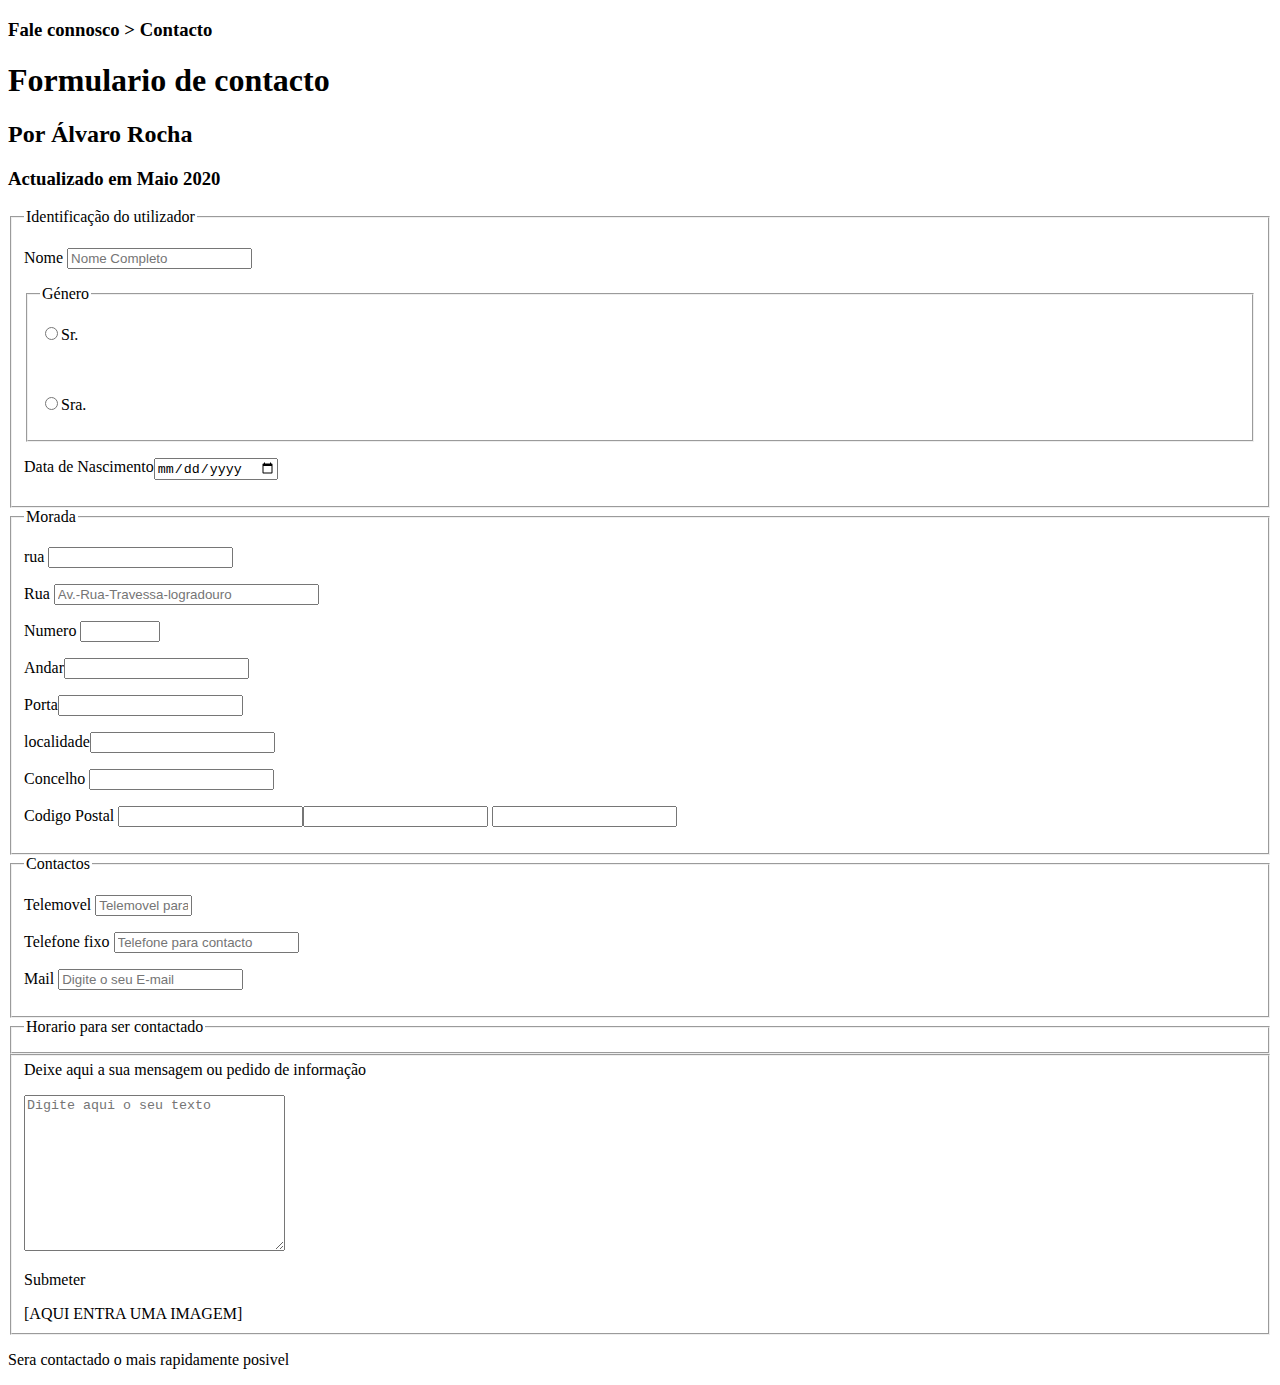
==== Pagina_WTEM/Formulario.html @ c1aca69d "PAGINA FORMULARIO" ====
<!DOCTYPE html>
<html lang="pt-br">
<head>
    <meta charset="UTF-8">
    <meta name="viewport" content="width=device-width, initial-scale=1.0">
    <title>Teste formulário empresa  WTEM </title>
</head>
<body>

    <section id="Formulario">
        <article id="noticia-principal">

           <header id="cabecalho-noticia">
               <hgroup>
                 <h3> Fale connosco > Contacto</h3>
                 <h1> Formulario de contacto</h1>
                 <h2> Por Álvaro Rocha</h2>
                 <h3 class="direita"> Actualizado em Maio 2020</h3>
              </hgroup>
           </header>
    

    <form method="POST" action="mailto:ALVARO.ROCHA@wtem-energias.com.pt">

    <fieldset id="utilizador"><legend> Identificação do utilizador</legend>
      <p> <label for="cNome"> Nome </label><input type="text" name="tNome" id="cNome" size="20" maxlength="40" placeholder="Nome Completo"></p> 
      <fieldset id="sexo"><legend>Género</legend> 
        <p><input type="radio" name="tSexo" id="cMasc"><label for=""><label for="cMasc">Sr.</label></p> <br>
        <p><input type="radio" name="tSexo" id="cFem"><label for="cFem">Sra.</label> </p>
      </fieldset> 
      <p><label for="cNasc">Data de Nascimento</label><input type="date" name="tNasc" id="cNasc" placeholder="dd/mm/yyyy"></p>  
      </fieldset>

    <fieldset><legend>Morada</legend> 
      <p><label for="cMor">rua </label><input type="text" name="tMor" id="cMor"></p> 
      <p><label for="">Rua</label> <input type="text" name="tRua" id="cRua"size="30"maxlength="40" placeholder="Av.-Rua-Travessa-logradouro"></p>
      <p><label for="cNum">Numero</label>  <input type="number" name="tNum" id="cNum" min="0" max="99999"></p>
      <p><label for="cAnd">Andar</label><input type="text" name="tAnd" id="cAnd"></p>
      <p><label for="cPort">Porta</label><input type="text" name="tPort" id="cPort"></p>
      <p><label for="cLocal">localidade</label><input type="text" name="tLocal" id="cLocal"></p> 
      <p><label for="cConc"></label> Concelho <input type="text" name="tConc" id="cConc"></p> 
      <p><label for="cCp"></label> Codigo Postal <input type="number" name="4Cp" id="cCp" size="4" maxlength="4"><input type="number" name="3Cp" id="cCp" size="3"maxlength="3"> <input type="text" name="" id="cCp"></p> 
       </fieldset>

     <fieldset><legend>Contactos</legend> 
      <p><label for="cTelm"></label> Telemovel <input type="tel" name="tTelm" id="cTelm" size="9" placeholder="Telemovel para contacto"></p>  
      <p>Telefone fixo <input type="telf" name="tTelcTelf" id="9" placeholder="Telefone para contacto"></p>  
      <p><label for="cMail">Mail</label>  <input type="email" name="tMail" id="cMail" size="20" maxlength="40" placeholder="Digite o seu E-mail"></p> 
     </fieldset> 

    <fieldset><legend>Horario para ser contactado</legend> </fieldset> 
      <fieldset>Deixe aqui a sua mensagem ou pedido de informação
      <p><label for="cMsg"></label>  <textarea name="tMsg" id="cMsg" cols="30" rows="10" placeholder="Digite aqui o seu texto"></textarea></p>

      <p> Submeter</p>
       [AQUI ENTRA UMA IMAGEM]
    </fieldset> 
    </form>
    
    <p> Sera contactado o mais rapidamente posivel</p>
</article>
</section>
</body>
</html>
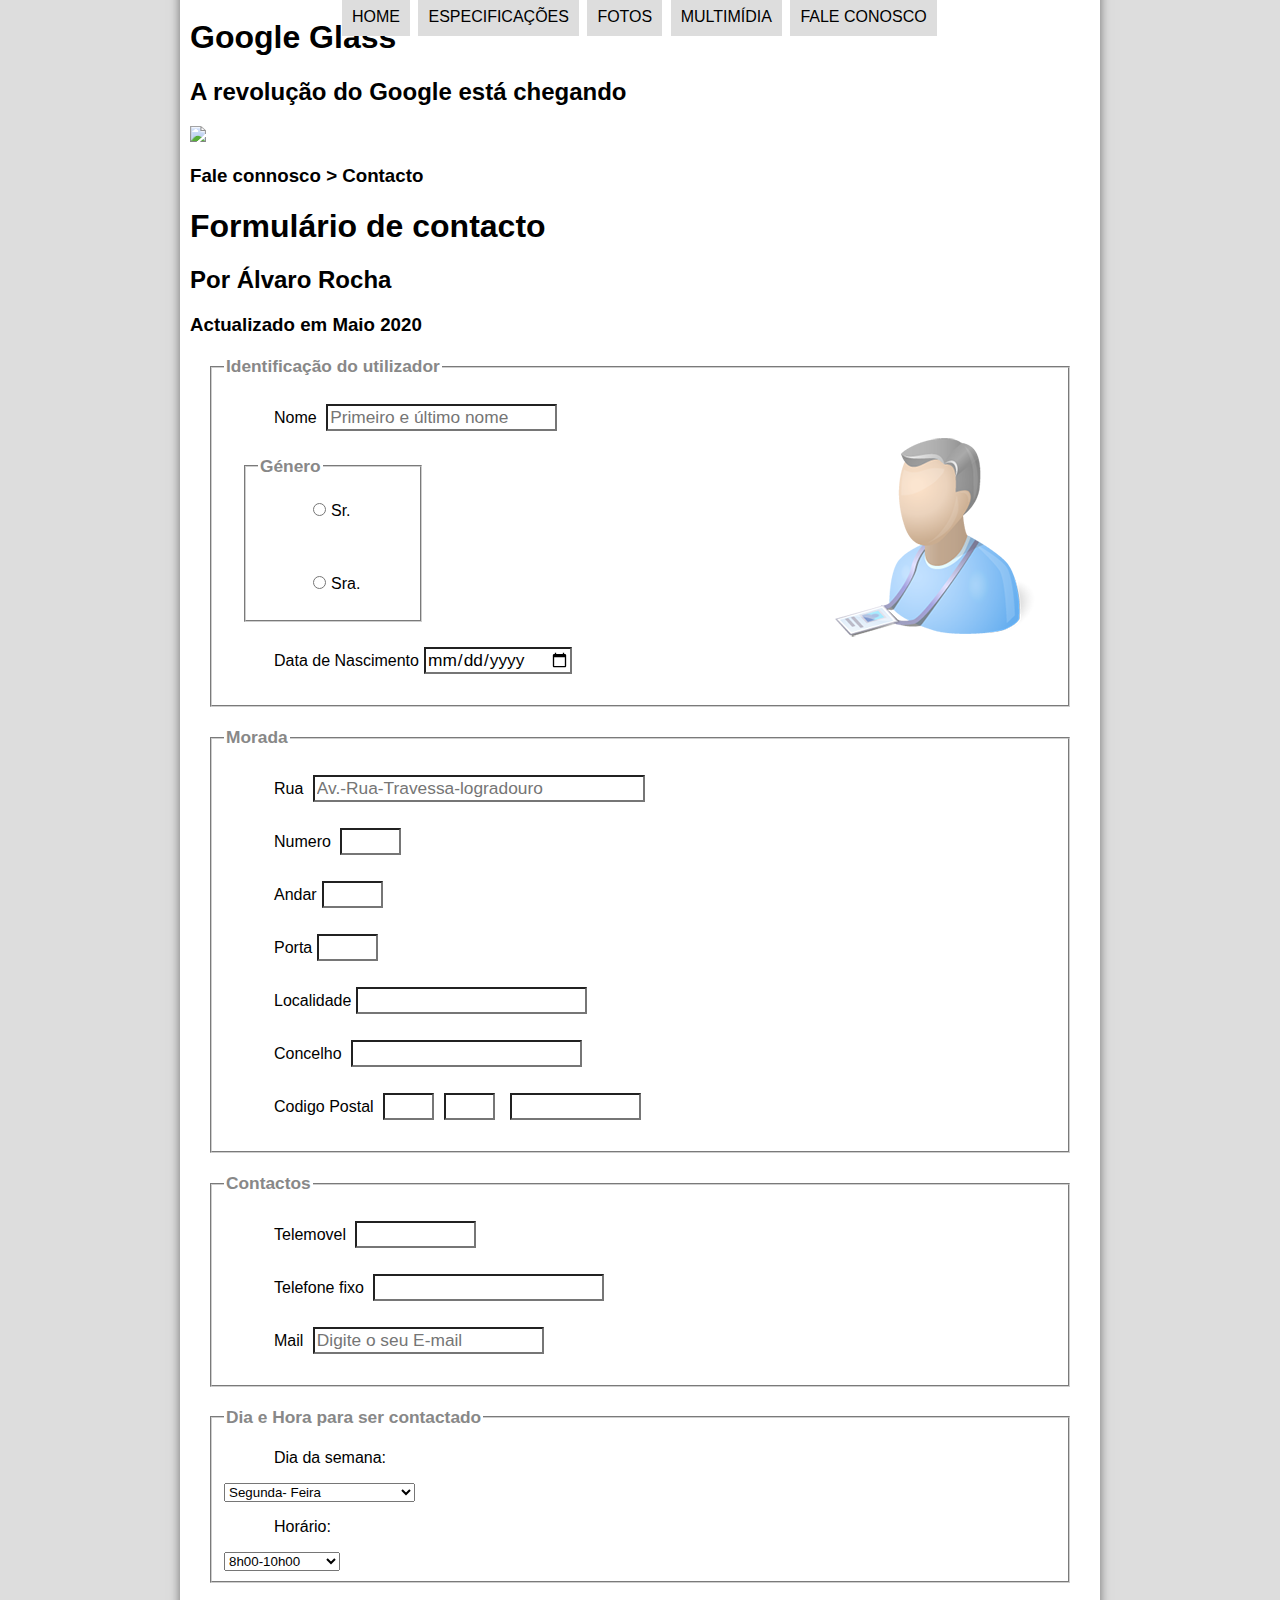
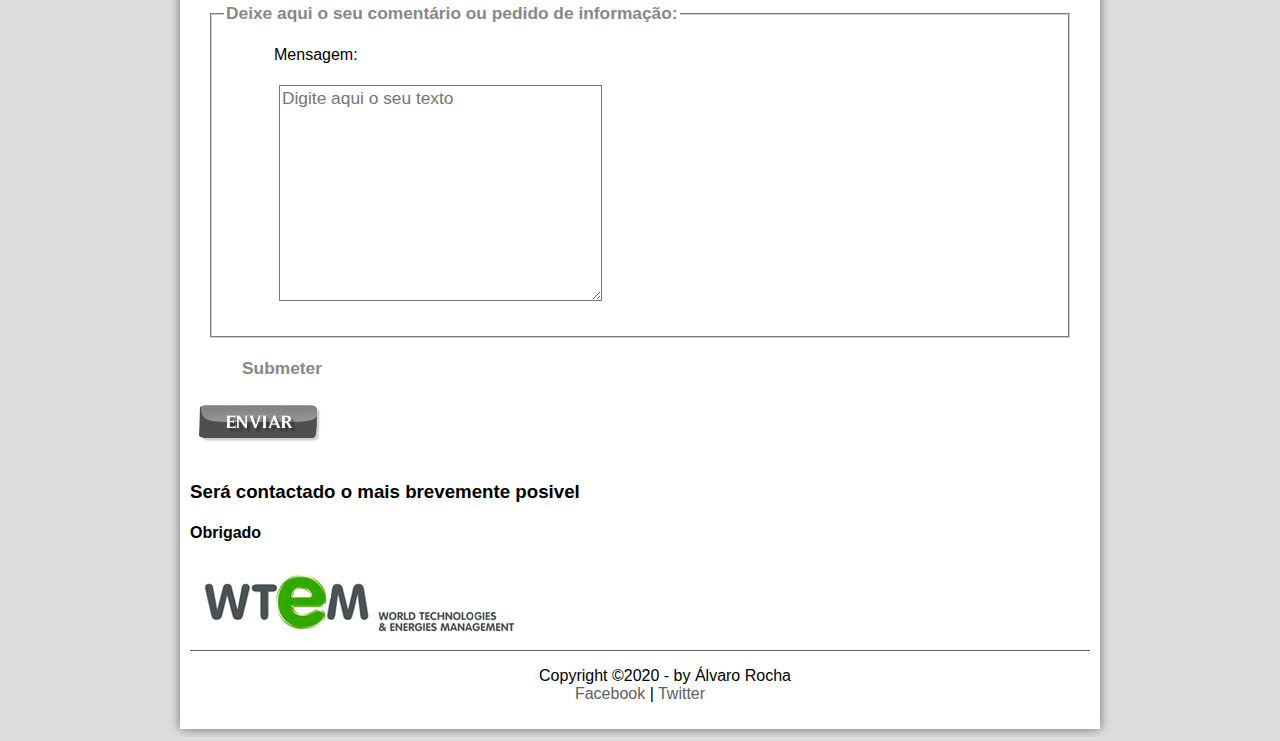
==== commit 2d4ec1bc: "ALTERAÇÕES" ====
--- a/Pagina_WTEM/Formulario.html
+++ b/Pagina_WTEM/Formulario.html
@@ -4,16 +4,38 @@
     <meta charset="UTF-8">
     <meta name="viewport" content="width=device-width, initial-scale=1.0">
     <title>Teste formulário empresa  WTEM </title>
+    <link rel="stylesheet" type="text/css" href="_css/estilo_wtem.css"> 
+    <link rel="stylesheet" type="text/css" href="_css/form.css">
 </head>
 <body>
+  <div id="interface">           
 
-    <section id="Formulario">
+    <header id="cabeçalho">       
+    <hgroup>                           
+    <h1>Google Glass</h1> 
+    <h2>A revolução do Google está chegando</h2>
+    </hgroup>
+
+     <img id="icone" src="_imagens\glass-oculos-preto-peq.png"> 
+    <nav id="menu">               
+        <h1>Menu Principal </h1>
+        <ul>                  
+               <li onmouseover="mudaFoto('_imagens/home.png')" onmouseout="mudaFoto('_imagens/contato.png')"><a href="index.html">Home</a></li> 
+               <li onmouseover="mudaFoto('_imagens/especificacoes.png')" onmouseout="mudaFoto('_imagens/contato.png')" > <a href="specs.html"> Especificações</a></li>
+               <li onmouseover="mudaFoto('_imagens/fotos.png')" onmouseout="mudaFoto('_imagens/contato.png')"><a href="fotos.html"> Fotos</a></li>
+               <li onmouseover="mudaFoto('_imagens/multimidia.png')" onmouseout="mudaFoto('_imagens/contato.png')"><a href="multimidia.html"> Multimídia</a></li> 
+               <li onmouseover="mudaFoto('_imagens/contato.png')" onmouseout="mudaFoto('_imagens/contato.png')"><a href="fale-conosco.html">Fale conosco</a> </li> 
+        </ul>
+    </nav>
+    </header>
+
+    <section id="corpo-full">
         <article id="noticia-principal">
 
            <header id="cabecalho-noticia">
                <hgroup>
                  <h3> Fale connosco > Contacto</h3>
-                 <h1> Formulario de contacto</h1>
+                 <h1> Formulário de contacto</h1>
                  <h2> Por Álvaro Rocha</h2>
                  <h3 class="direita"> Actualizado em Maio 2020</h3>
               </hgroup>
@@ -23,7 +45,7 @@
     <form method="POST" action="mailto:ALVARO.ROCHA@wtem-energias.com.pt">
 
     <fieldset id="utilizador"><legend> Identificação do utilizador</legend>
-      <p> <label for="cNome"> Nome </label><input type="text" name="tNome" id="cNome" size="20" maxlength="40" placeholder="Nome Completo"></p> 
+      <p> <label for="cNome"> Nome </label><input type="text" name="tNome" id="cNome" size="20" maxlength="40" placeholder="Primeiro e último nome"></p> 
       <fieldset id="sexo"><legend>Género</legend> 
         <p><input type="radio" name="tSexo" id="cMasc"><label for=""><label for="cMasc">Sr.</label></p> <br>
         <p><input type="radio" name="tSexo" id="cFem"><label for="cFem">Sra.</label> </p>
@@ -31,34 +53,68 @@
       <p><label for="cNasc">Data de Nascimento</label><input type="date" name="tNasc" id="cNasc" placeholder="dd/mm/yyyy"></p>  
       </fieldset>
 
-    <fieldset><legend>Morada</legend> 
-      <p><label for="cMor">rua </label><input type="text" name="tMor" id="cMor"></p> 
+    <fieldset><legend>Morada </legend> 
       <p><label for="">Rua</label> <input type="text" name="tRua" id="cRua"size="30"maxlength="40" placeholder="Av.-Rua-Travessa-logradouro"></p>
-      <p><label for="cNum">Numero</label>  <input type="number" name="tNum" id="cNum" min="0" max="99999"></p>
-      <p><label for="cAnd">Andar</label><input type="text" name="tAnd" id="cAnd"></p>
-      <p><label for="cPort">Porta</label><input type="text" name="tPort" id="cPort"></p>
-      <p><label for="cLocal">localidade</label><input type="text" name="tLocal" id="cLocal"></p> 
+      <p><label for="cNum">Numero</label>  <input type="text" name="tNum" id="cNum" size="3" min="0" max="99999"></p>
+      <p><label for="cAnd">Andar</label><input type="text" name="tAnd" id="cAnd" size="3"></p>
+      <p><label for="cPort">Porta</label><input type="text" name="tPort" id="cPort" size="3"></p>
+      <p><label for="cLocal">Localidade</label><input type="text" name="tLocal" id="cLocal"></p> 
       <p><label for="cConc"></label> Concelho <input type="text" name="tConc" id="cConc"></p> 
-      <p><label for="cCp"></label> Codigo Postal <input type="number" name="4Cp" id="cCp" size="4" maxlength="4"><input type="number" name="3Cp" id="cCp" size="3"maxlength="3"> <input type="text" name="" id="cCp"></p> 
+      <p><label for="cCp"></label> Codigo Postal <input type="text" name="4Cp" id="cCp" size="2" maxlength="4"><input type="text" name="3Cp" id="cCp" size="2"maxlength="3"> <input type="text" name="" id="cCp" size="10"></p> 
        </fieldset>
 
      <fieldset><legend>Contactos</legend> 
-      <p><label for="cTelm"></label> Telemovel <input type="tel" name="tTelm" id="cTelm" size="9" placeholder="Telemovel para contacto"></p>  
-      <p>Telefone fixo <input type="telf" name="tTelcTelf" id="9" placeholder="Telefone para contacto"></p>  
+      <p><label for="cTelm"></label> Telemovel <input type="tel" name="tTelm" id="cTelm" size="9" ></p>  
+      <p>Telefone fixo <input type="telf" name="tTelcTelf" id="9" ></p>  
       <p><label for="cMail">Mail</label>  <input type="email" name="tMail" id="cMail" size="20" maxlength="40" placeholder="Digite o seu E-mail"></p> 
      </fieldset> 
 
-    <fieldset><legend>Horario para ser contactado</legend> </fieldset> 
-      <fieldset>Deixe aqui a sua mensagem ou pedido de informação
+    <fieldset><legend>Dia e Hora para ser contactado</legend> 
+
+      <p><label for="cDs">Dia da semana:</label></p>
+      <select name="tDs" id="cDs">
+      <p><optgroup label="Dia da semana:"></p>
+        <option value="2">Segunda- Feira</option>
+        <option value="3">Terça-Feira</option>
+        <option value="4">Quarta-Feira</option>
+        <option value="5">Quinta-Feira</option>
+        <option value="6">Sexta-Feira</option>
+        <option value="fs">Durante o Fim de semana</option>
+      </optgroup> 
+      </select>
+
+    <p><label for="cHor">Horário:</label></p>
+    <select name="tHor" id="cHor">
+     <p><optgroup label="Horário:"></p>
+       <option value="m1">8h00-10h00</option>
+       <option value="m2">10h00-12h00</option>
+       <option value="t1">14h00-16h00</option>
+       <option value="t2">16h00-18h00</option>
+       <option value="pl">Pós-Laboral</option>
+    </optgroup>
+    </select>
+
+   </fieldset>
+
+      <fieldset><legend>Deixe aqui o seu comentário ou pedido de informação:</legend> 
+        <p><label for="cMsg">Mensagem:</label> </p>
       <p><label for="cMsg"></label>  <textarea name="tMsg" id="cMsg" cols="30" rows="10" placeholder="Digite aqui o seu texto"></textarea></p>
+    </fieldset> 
 
-      <p> Submeter</p>
-       [AQUI ENTRA UMA IMAGEM]
-    </fieldset> 
+      <p><legend>Submeter</legend> </p>
+      <input type="image" src="_imagens/botao-enviar.png"  name="tImagem" alt="Botão enviar">
+       <h3> Será contactado o mais brevemente posivel</h3>
+       <h4>Obrigado</h4>
+       <input id="logo" type="image" src="_imagens/logo6_wtem.png">
+    
     </form>
-    
-    <p> Sera contactado o mais rapidamente posivel</p>
 </article>
 </section>
+
+<footer id="rodape">  
+  <p> Copyright &copy;2020 - by Álvaro Rocha <br/> <a href="http://www.wtem-energias.com.pt/index.html" target="blanck">Facebook
+  </a> | <a href="http://twiter.com/cursosemvideo" target="blanck">Twitter</a> </p>  
+</footer>
+
 </body>
 </html>--- a/Pagina_WTEM/_css/estilo_wtem.css
+++ b/Pagina_WTEM/_css/estilo_wtem.css
@@ -0,0 +1,90 @@
+@charset "UTF-8";
+@import url('https://fonts.googleapis.com/css2?family=Titillium+Web&display=swap'); /*link com a fonte personalizavel que fomos buscar ao googl.fonts.com*/
+@font-face{  /* vamos criar uma fonte persolanizada de letras*/
+   font-family: "FonteLogo"; /* nome que atribuimos a nossa fonte personalizavel*/
+   src: url("../_fonts/bubblegum-sans-regular.otf"); /* origem da pastaa onde se encontra a nossa fonte persolalizada*/
+}
+
+body {
+    font-family: Arial, sans-serif;
+     background-color:#dddddd; /* cor de fundo*/
+     color:rgba(0, 0, 0, 1) ; /* cor das letras*/
+ }
+ div#interface{ /* formatar div#interface*/
+    width: 900px;/* Largura da div fiva com uma largura de 800px*/
+    background-color: #ffffff; /* cor fundo interface*/
+    margin: -20px auto 0px auto; /* formatação autoamatica margens esq e dta*/
+    box-shadow: 0px 0px 10px rgba(0, 0, 0, 0.5);/*criar sombra volta objecto div*/
+    padding: 10px 10px 10px 10px;/* espaço interno do objecto para que o texto não fique colado ás margens; os valores são todos iguais posso colocar só padding:10px;*/
+ }
+ 
+ p {   /* formatação de todos os paragrafos*/
+ text-align: justify;  /*texto justificado direita e esquerda*/
+    text-indent: 50px; /*inicio de cada paragrafo 50 px á direita*/
+ }
+ a {
+    color: #606060;
+    text-decoration: none;
+ }
+ a:hover{
+    text-decoration: underline;
+ }
+ 
+
+
+
+
+
+
+
+ /* FORMATAÇÃO DO MENU*/
+ nav#menu{ /* sempre que nav tenhaum id colcamosum #*/
+    display: block; /*mostrar o menú como um bloco unico*/
+ }
+
+ nav#menu ul{
+    list-style:none; /*retirar as bolinhas (marcadores)*/
+    text-transform:uppercase;/* letras para maiusculas*/
+    position: absolute;/* posição livre dentro do site e fora do container (container=menú)*/
+    top: -20px;/* o zero 0 é o topo da pagina logo como eu quero abaixo do topo coloco um valor negativo*/
+    left: 300px;
+ }
+nav#menu li{
+   display:inline-block;/* um bloco seja exibido na mesma linha*/
+   background-color:#dddddd; /* fundo cor cinzenta*/
+   padding: 10px;/* criar espaço dentro das caixas*/
+   margin: 2px; /* espaço fora do objecto(caixas)*/
+   transition: background-collor 1s; /* duração do efeito de transição*/
+}
+nav#menu li :hover{
+   background-color: #606060;/*efeito qd passar rato por cima os itens da lista fiacm  cinzentos mais escuros*/
+}
+nav#menu h1{
+   display: none;/* esconder a frase MENU PRINCIPAL(h1)*/
+}
+nav#menu a { /* todo o nav que tenha um id menu e que tenha ancora (a)*/
+   color: black; /* a cor das letras passa +para preto*/
+   text-decoration: none; /* deixa de ter qualquer efeito, neste caso o sublinhado*/
+}
+ nav#menu a:hover{ /* todo nav com o id menu que tenha link (a-ancora) e efeito hover passar rato por cima*/
+    color: white; /* vou mudar a cor da letra*/
+    text-decoration: underline; /* o texto fique sublinhado*/
+ }
+
+
+
+
+
+
+
+
+
+
+ footer#rodape{
+    clear: both;/* para limpar os floats dos dois blocos  do section e do aside*/
+    border-top: 1px solid #606060; /* vou criar uma borda ou moldura no cimo do bloco rodape*/
+ }
+ footer#rodape p{
+    text-align: center; /* vou alinhar ao centro da pagina, o texto do rodape ou footer*/
+ }
+ --- a/Pagina_WTEM/_css/form.css
+++ b/Pagina_WTEM/_css/form.css
@@ -0,0 +1,41 @@
+@charset "UTF-8"
+form {
+    width: 500px;
+    margin: auto;
+}
+input, textarea{
+    font-family: sans-serif;
+    font-weight: normal;
+    font-size: 13pt;
+    background-color: rgba(255, 255, 255, 0.8 );
+    margin: 5px;
+}
+input:hover, textarea:hover{
+    background-color:#dddddd ;
+}
+legend{
+    color: #888888;
+    font-weight: bold;
+    font-size: 13pt;
+    font-family: sans-serif;
+}
+fieldset{
+    border-color: #cecece;
+    margin: 20px;
+}
+fieldset#sexo{
+    width: 150px;
+}
+fieldset#utilizador{
+    background: url("../_imagens/icone-contato.png") no-repeat 95% 50%
+}
+fieldset#morada{
+    background: url("../_imagens/icone-endereco.png") no-repeat 45% 95%
+}
+fieldset#mensagem{
+    background: url("../_imagens/icone-mensagem.png") no-repeat 95% 95%
+}
+fieldset#pedido{
+    background: url("../_imagens/icone-pagamento.png") no-repeat 95% 95%
+}
+
